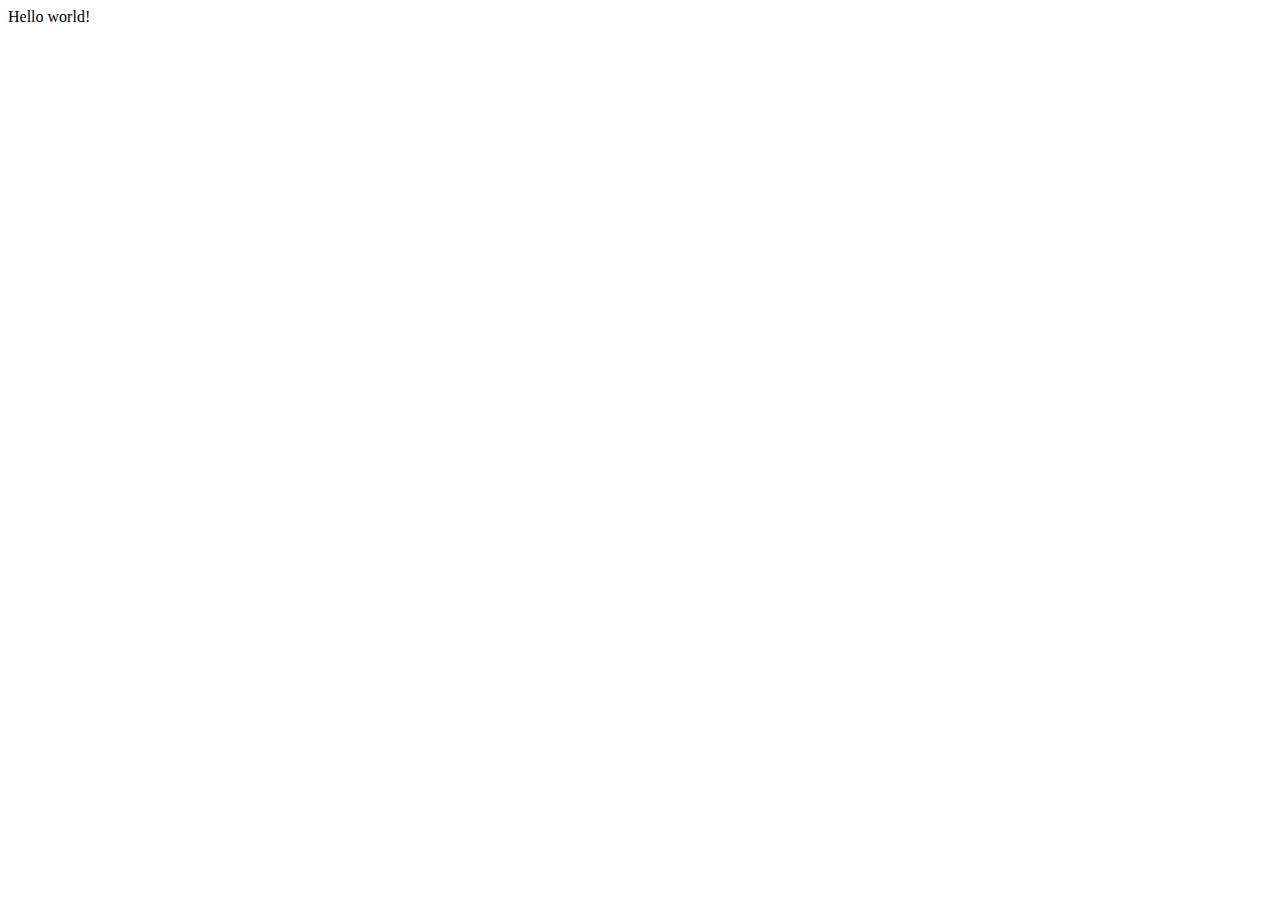
==== index.html @ 65f85d87 "added index file" ====
<!DOCTYPE html>
<html lang="en">
<head>
    <meta charset="UTF-8">
    <meta name="viewport" content="width=device-width, initial-scale=1.0">
    <title>Document</title>
</head>
<body>
    Hello world!
</body>
</html>
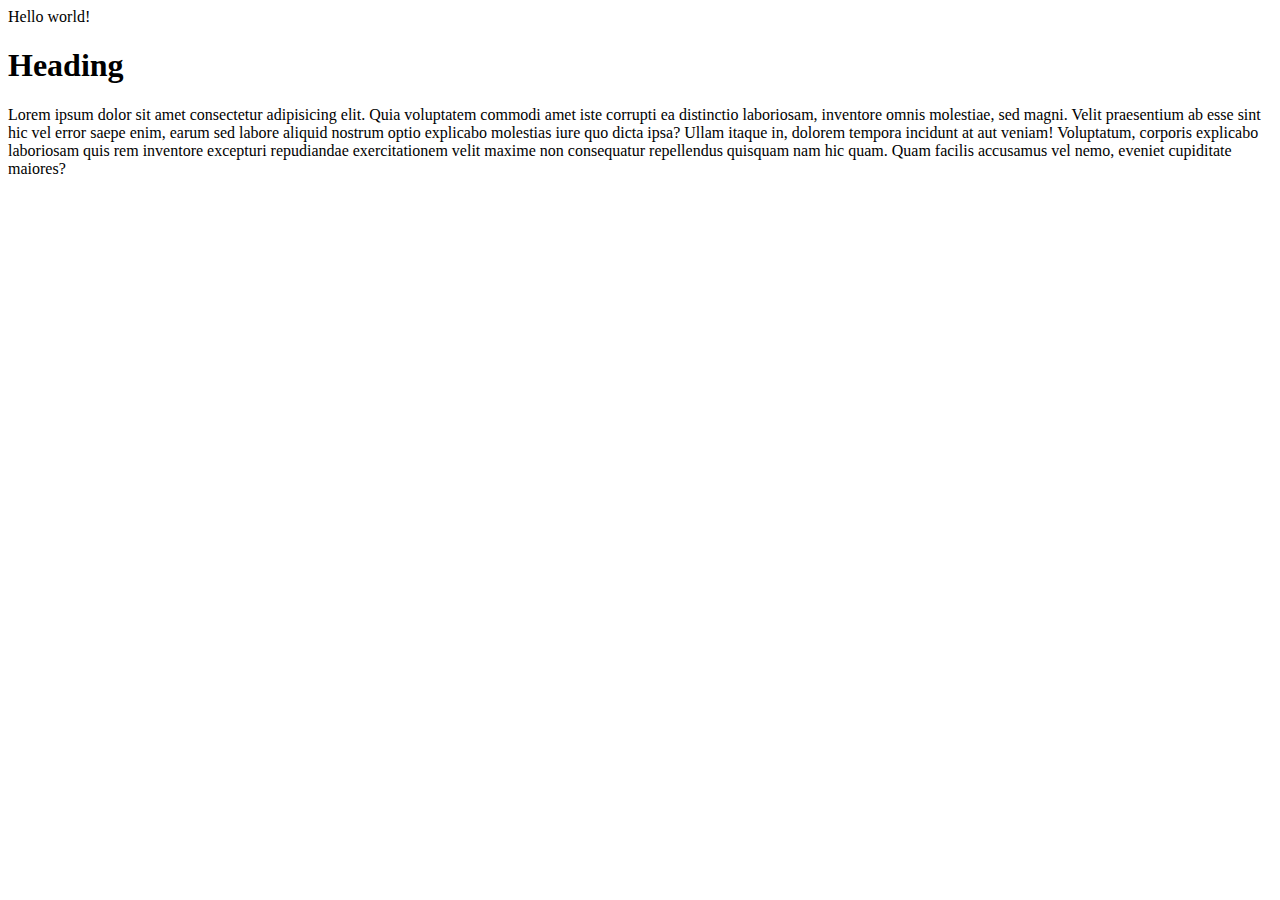
==== commit 4a91a794: "added heading and a para" ====
--- a/index.html
+++ b/index.html
@@ -7,5 +7,7 @@
 </head>
 <body>
     Hello world!
+    <h1>Heading</h1>
+    <p>Lorem ipsum dolor sit amet consectetur adipisicing elit. Quia voluptatem commodi amet iste corrupti ea distinctio laboriosam, inventore omnis molestiae, sed magni. Velit praesentium ab esse sint hic vel error saepe enim, earum sed labore aliquid nostrum optio explicabo molestias iure quo dicta ipsa? Ullam itaque in, dolorem tempora incidunt at aut veniam! Voluptatum, corporis explicabo laboriosam quis rem inventore excepturi repudiandae exercitationem velit maxime non consequatur repellendus quisquam nam hic quam. Quam facilis accusamus vel nemo, eveniet cupiditate maiores?</p>
 </body>
 </html>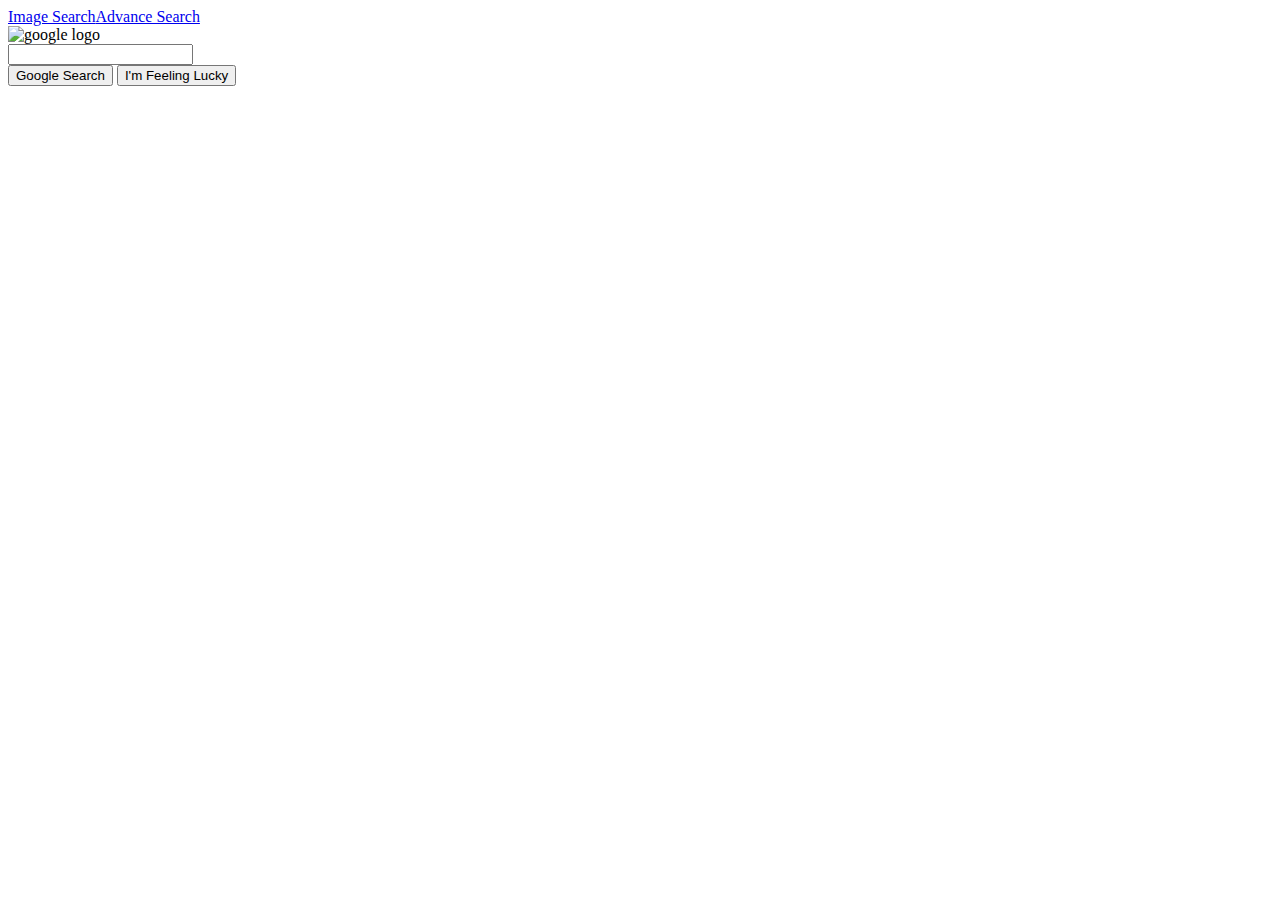
==== commit d620d165: "started completed main page also created other html page to work on later" ====
--- a/index.html
+++ b/index.html
@@ -1,13 +1,23 @@
 <!DOCTYPE html>
 <html lang="en">
-<head>
-    <meta charset="UTF-8">
-    <meta name="viewport" content="width=device-width, initial-scale=1.0">
-    <title>Document</title>
-</head>
-<body>
-    Hello world!
-    <h1>Heading</h1>
-    <p>Lorem ipsum dolor sit amet consectetur adipisicing elit. Quia voluptatem commodi amet iste corrupti ea distinctio laboriosam, inventore omnis molestiae, sed magni. Velit praesentium ab esse sint hic vel error saepe enim, earum sed labore aliquid nostrum optio explicabo molestias iure quo dicta ipsa? Ullam itaque in, dolorem tempora incidunt at aut veniam! Voluptatum, corporis explicabo laboriosam quis rem inventore excepturi repudiandae exercitationem velit maxime non consequatur repellendus quisquam nam hic quam. Quam facilis accusamus vel nemo, eveniet cupiditate maiores?</p>
-</body>
-</html>+  <head>
+    <title>Search</title>
+    <link rel="stylesheet" href="style.css" />
+  </head>
+  <body>
+    <nav> <a href="imageSearch.html">Image Search</a><a href="advanceSearch.html">Advance Search</a></nav>
+    <div id="main-sec">
+        <img src="google.logo.png" alt="google logo">
+        <div id = "search bar">
+
+      <form action="https://www.google.com/search">
+        <input type="text" name="q" /><br />
+        <div id="button">
+        <input type="submit" value="Google Search" />
+        <input type="submit" value="I'm Feeling Lucky" />
+        </div>
+      </form>
+    </div>
+    </div>
+  </body>
+</html>
